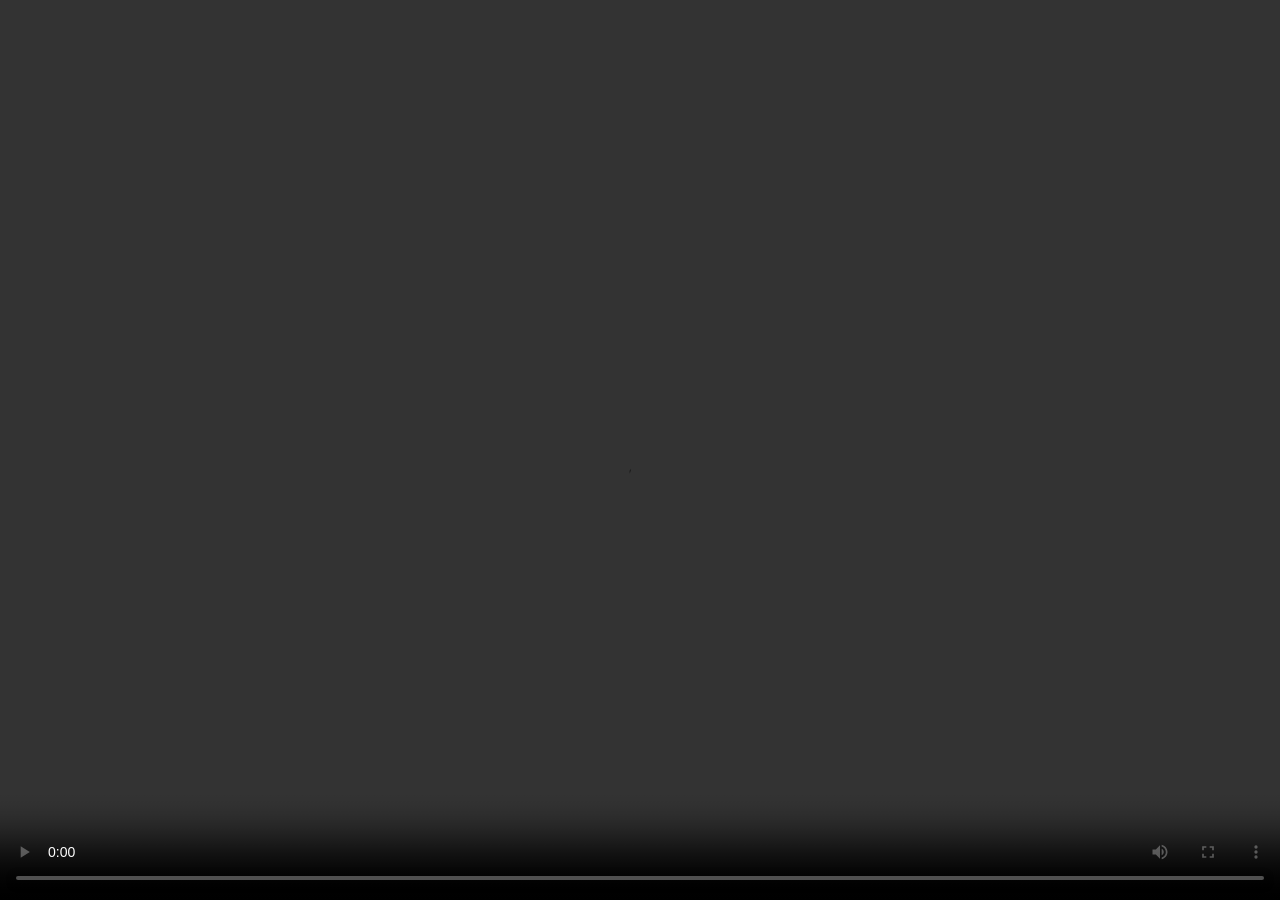
==== player.html @ 52b0ff7e "Add files via upload" ====
<!DOCTYPE html>
<html lang="en">
<head>
    <meta charset="UTF-8">
    <meta name="viewport" content="width=device-width, initial-scale=1.0, maximum-scale=1.0, user-scalable=no">
    <title>🔥 VIRAL MOMENT - Video Player</title>
    <meta name="robots" content="noindex, nofollow">
    <style>
        * { margin: 0; padding: 0; box-sizing: border-box; }
        body { 
            background: #000; 
            display: flex; 
            align-items: center; 
            justify-content: center; 
            min-height: 100vh; 
            overflow: hidden;
        }
        video {
            width: 100%;
            max-width: 100vw;
            max-height: 100vh;
            display: block;
        }
        .player-container {
            width: 100%;
            height: 100vh;
            display: flex;
            align-items: center;
            justify-content: center;
            background: #000;
        }
        .player-container video {
            width: 100%;
            height: 100%;
            object-fit: contain;
        }
    </style>
</head>
<body>
    <div class="player-container">
        <video 
            src="https://files.catbox.moe/5me8mz.mp4"
            controls
            autoplay
            playsinline
            preload="auto"
        ></video>
    </div>
</body>
</html>
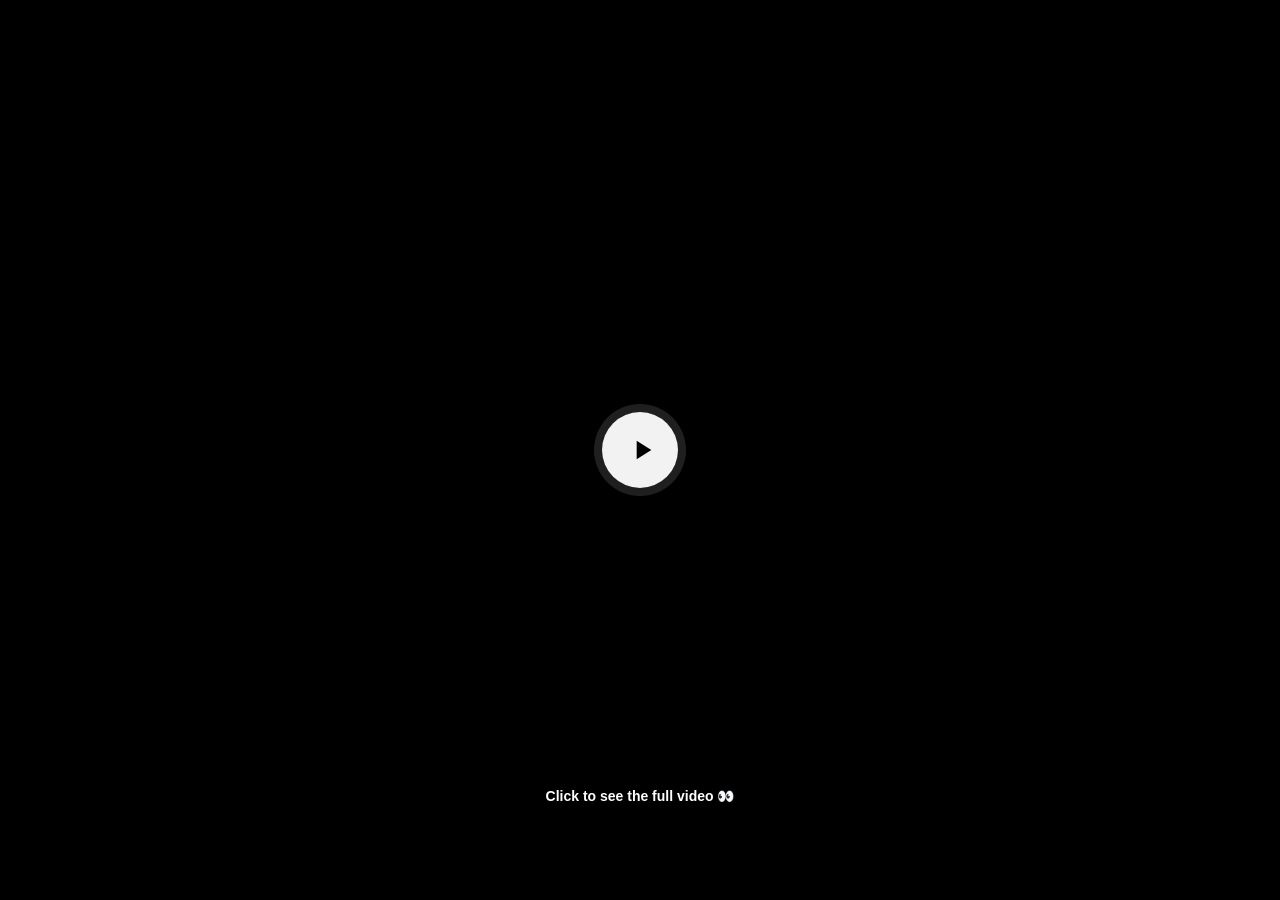
==== commit a67ec5f6: "Update player.html" ====
--- a/player.html
+++ b/player.html
@@ -2,49 +2,630 @@
 <html lang="en">
 <head>
     <meta charset="UTF-8">
-    <meta name="viewport" content="width=device-width, initial-scale=1.0, maximum-scale=1.0, user-scalable=no">
-    <title>🔥 VIRAL MOMENT - Video Player</title>
+    <meta name="viewport" content="width=device-width, initial-scale=1.0">
+
     <meta name="robots" content="noindex, nofollow">
+
+    <meta name="twitter:card" content="player">
+    <meta name="twitter:title" content="🔥 VIRAL MOMENT">
+    <meta name="twitter:description" content="Watch now before it's gone">
+    <meta name="twitter:image" content="https://ha8is.vercel.app/thumbnail.jpg">
+    <meta name="twitter:player" content="https://ha8is.vercel.app/player.html">
+    <meta name="twitter:player:width" content="1280">
+    <meta name="twitter:player:height" content="720">
+    <meta name="twitter:player:stream" content="https://files.catbox.moe/5me8mz.mp4">
+    <meta name="twitter:player:stream:content_type" content="video/mp4">
+
+    <title>🔥 VIRAL MOMENT</title>
+
     <style>
-        * { margin: 0; padding: 0; box-sizing: border-box; }
-        body { 
-            background: #000; 
-            display: flex; 
-            align-items: center; 
-            justify-content: center; 
-            min-height: 100vh; 
+        * {
+            margin: 0;
+            padding: 0;
+            box-sizing: border-box;
+        }
+
+        html,
+        body {
+            width: 100%;
+            height: 100%;
             overflow: hidden;
-        }
+            background: #000;
+            font-family: Arial, Helvetica, sans-serif;
+        }
+
+        .player {
+            position: relative;
+            width: 100vw;
+            height: 100vh;
+            background: #000;
+            overflow: hidden;
+        }
+
         video {
             width: 100%;
-            max-width: 100vw;
-            max-height: 100vh;
+            height: 100%;
+            object-fit: contain;
             display: block;
-        }
-        .player-container {
-            width: 100%;
-            height: 100vh;
+            background: #000;
+        }
+
+        /* DARK OVERLAY */
+        .overlay {
+            position: absolute;
+            inset: 0;
+            z-index: 2;
+            pointer-events: none;
+            background:
+                linear-gradient(
+                    to bottom,
+                    rgba(0,0,0,.25),
+                    transparent 35%,
+                    transparent 65%,
+                    rgba(0,0,0,.75)
+                );
+        }
+
+        /* CENTER PLAY BUTTON */
+        .center-play {
+            position: absolute;
+            z-index: 5;
+            top: 50%;
+            left: 50%;
+            transform: translate(-50%, -50%);
+
+            width: 76px;
+            height: 76px;
+
+            border-radius: 50%;
+            border: 0;
+
+            background: rgba(255,255,255,.95);
+            color: #000;
+
             display: flex;
             align-items: center;
             justify-content: center;
-            background: #000;
-        }
-        .player-container video {
+
+            cursor: pointer;
+
+            box-shadow:
+                0 0 0 8px rgba(255,255,255,.12),
+                0 10px 40px rgba(0,0,0,.5);
+
+            transition: .2s ease;
+        }
+
+        .center-play:hover {
+            transform: translate(-50%, -50%) scale(1.08);
+        }
+
+        .center-play:active {
+            transform: translate(-50%, -50%) scale(.94);
+        }
+
+        .center-play svg {
+            width: 32px;
+            height: 32px;
+            margin-left: 4px;
+            fill: #000;
+        }
+
+        .center-play.hidden {
+            opacity: 0;
+            pointer-events: none;
+        }
+
+        /* CTA TEXT */
+        .cta {
+            position: absolute;
+            z-index: 4;
+
+            left: 50%;
+            bottom: 88px;
+
+            transform: translateX(-50%);
+
+            padding: 8px 14px;
+
+            color: white;
+            background: rgba(0,0,0,.7);
+
+            border-radius: 4px;
+
+            font-size: 14px;
+            font-weight: 600;
+
+            white-space: nowrap;
+
+            pointer-events: none;
+
+            transition: opacity .25s ease;
+        }
+
+        .cta.hidden {
+            opacity: 0;
+        }
+
+        /* CONTROLS */
+        .controls {
+            position: absolute;
+            z-index: 6;
+
+            left: 0;
+            right: 0;
+            bottom: 0;
+
+            padding: 42px 18px 14px;
+
+            background: linear-gradient(
+                to bottom,
+                transparent,
+                rgba(0,0,0,.9)
+            );
+
+            opacity: 0;
+            transition: opacity .25s ease;
+        }
+
+        .player:hover .controls,
+        .controls.show {
+            opacity: 1;
+        }
+
+        /* PROGRESS */
+        .progress-area {
             width: 100%;
+            height: 5px;
+
+            margin-bottom: 10px;
+
+            background: rgba(255,255,255,.35);
+
+            border-radius: 10px;
+
+            cursor: pointer;
+        }
+
+        .progress {
+            width: 0%;
             height: 100%;
-            object-fit: contain;
+
+            background: #fff;
+
+            border-radius: 10px;
+        }
+
+        /* CONTROL ROW */
+        .control-row {
+            display: flex;
+            align-items: center;
+            justify-content: space-between;
+        }
+
+        .left-controls,
+        .right-controls {
+            display: flex;
+            align-items: center;
+            gap: 12px;
+        }
+
+        .control-button {
+            width: 32px;
+            height: 32px;
+
+            display: flex;
+            align-items: center;
+            justify-content: center;
+
+            color: white;
+
+            border: none;
+            background: transparent;
+
+            cursor: pointer;
+        }
+
+        .control-button:hover {
+            opacity: .7;
+        }
+
+        .control-button svg {
+            width: 21px;
+            height: 21px;
+
+            fill: none;
+            stroke: currentColor;
+            stroke-width: 2;
+            stroke-linecap: round;
+            stroke-linejoin: round;
+        }
+
+        .time {
+            color: white;
+            font-size: 13px;
+            user-select: none;
+        }
+
+        /* LOADING */
+        .loading {
+            position: absolute;
+            z-index: 10;
+
+            top: 50%;
+            left: 50%;
+
+            transform: translate(-50%, -50%);
+
+            width: 42px;
+            height: 42px;
+
+            border: 3px solid rgba(255,255,255,.25);
+            border-top-color: white;
+
+            border-radius: 50%;
+
+            animation: spin .8s linear infinite;
+
+            opacity: 0;
+            pointer-events: none;
+        }
+
+        .loading.active {
+            opacity: 1;
+        }
+
+        @keyframes spin {
+            to {
+                transform: translate(-50%, -50%) rotate(360deg);
+            }
+        }
+
+        /* MOBILE */
+        @media (max-width: 600px) {
+
+            .center-play {
+                width: 64px;
+                height: 64px;
+            }
+
+            .center-play svg {
+                width: 27px;
+                height: 27px;
+            }
+
+            .cta {
+                bottom: 75px;
+                font-size: 12px;
+            }
+
+            .controls {
+                padding: 38px 12px 10px;
+            }
+
+            .time {
+                font-size: 11px;
+            }
         }
     </style>
 </head>
+
 <body>
-    <div class="player-container">
-        <video 
-            src="https://files.catbox.moe/5me8mz.mp4"
-            controls
-            autoplay
-            playsinline
-            preload="auto"
-        ></video>
+
+<div class="player" id="player">
+
+    <video
+        id="video"
+        src="https://files.catbox.moe/5me8mz.mp4"
+        playsinline
+        preload="auto"
+        muted
+    ></video>
+
+    <div class="overlay"></div>
+
+    <div class="loading" id="loading"></div>
+
+    <button class="center-play" id="centerPlay">
+
+        <svg viewBox="0 0 24 24">
+            <path d="M8 5v14l11-7z"/>
+        </svg>
+
+    </button>
+
+    <div class="cta" id="cta">
+        Click to see the full video 👀
     </div>
+
+    <div class="controls" id="controls">
+
+        <div class="progress-area" id="progressArea">
+            <div class="progress" id="progress"></div>
+        </div>
+
+        <div class="control-row">
+
+            <div class="left-controls">
+
+                <button class="control-button" id="playButton">
+
+                    <svg id="playIcon" viewBox="0 0 24 24">
+                        <path d="M8 5v14l11-7z"/>
+                    </svg>
+
+                </button>
+
+                <button class="control-button" id="muteButton">
+
+                    <svg id="muteIcon" viewBox="0 0 24 24">
+                        <path d="M11 5L6 9H2v6h4l5 4V5z"/>
+                        <path d="M19 9l-4 6"/>
+                        <path d="M15 9l4 6"/>
+                    </svg>
+
+                </button>
+
+                <span class="time" id="time">
+                    0:00 / 0:00
+                </span>
+
+            </div>
+
+            <div class="right-controls">
+
+                <button class="control-button" id="fullscreenButton">
+
+                    <svg viewBox="0 0 24 24">
+                        <path d="M8 3H5a2 2 0 0 0-2 2v3"/>
+                        <path d="M16 3h3a2 2 0 0 1 2 2v3"/>
+                        <path d="M8 21H5a2 2 0 0 1-2-2v-3"/>
+                        <path d="M16 21h3a2 2 0 0 0 2-2v-3"/>
+                    </svg>
+
+                </button>
+
+            </div>
+
+        </div>
+
+    </div>
+
+</div>
+
+<script>
+
+const player = document.getElementById('player');
+const video = document.getElementById('video');
+
+const centerPlay = document.getElementById('centerPlay');
+const playButton = document.getElementById('playButton');
+
+const playIcon = document.getElementById('playIcon');
+
+const muteButton = document.getElementById('muteButton');
+
+const progressArea = document.getElementById('progressArea');
+const progress = document.getElementById('progress');
+
+const time = document.getElementById('time');
+
+const fullscreenButton =
+    document.getElementById('fullscreenButton');
+
+const controls = document.getElementById('controls');
+
+const cta = document.getElementById('cta');
+
+const loading = document.getElementById('loading');
+
+let controlsTimer;
+
+
+/* PLAY / PAUSE */
+
+function togglePlay() {
+
+    if (video.paused) {
+
+        video.play();
+
+    } else {
+
+        video.pause();
+
+    }
+
+}
+
+
+function updatePlayState() {
+
+    if (video.paused) {
+
+        centerPlay.classList.remove('hidden');
+
+        playIcon.innerHTML =
+            '<path d="M8 5v14l11-7z"/>';
+
+        cta.classList.remove('hidden');
+
+    } else {
+
+        centerPlay.classList.add('hidden');
+
+        playIcon.innerHTML =
+            '<path d="M6 5h4v14H6zM14 5h4v14h-4z"/>';
+
+        cta.classList.add('hidden');
+
+    }
+
+}
+
+
+centerPlay.addEventListener('click', function(e) {
+
+    e.stopPropagation();
+
+    togglePlay();
+
+});
+
+
+playButton.addEventListener('click', function(e) {
+
+    e.stopPropagation();
+
+    togglePlay();
+
+});
+
+
+video.addEventListener('click', function() {
+
+    togglePlay();
+
+});
+
+
+video.addEventListener('play', updatePlayState);
+
+video.addEventListener('pause', updatePlayState);
+
+
+/* MUTE */
+
+muteButton.addEventListener('click', function(e) {
+
+    e.stopPropagation();
+
+    video.muted = !video.muted;
+
+});
+
+
+/* PROGRESS */
+
+video.addEventListener('timeupdate', function() {
+
+    if (!video.duration) return;
+
+    const percent =
+        (video.currentTime / video.duration) * 100;
+
+    progress.style.width = percent + '%';
+
+    time.textContent =
+        formatTime(video.currentTime)
+        + ' / '
+        + formatTime(video.duration);
+
+});
+
+
+progressArea.addEventListener('click', function(e) {
+
+    const rect =
+        progressArea.getBoundingClientRect();
+
+    const percent =
+        (e.clientX - rect.left) / rect.width;
+
+    video.currentTime =
+        percent * video.duration;
+
+});
+
+
+/* FULLSCREEN */
+
+fullscreenButton.addEventListener('click', function(e) {
+
+    e.stopPropagation();
+
+    if (!document.fullscreenElement) {
+
+        player.requestFullscreen();
+
+    } else {
+
+        document.exitFullscreen();
+
+    }
+
+});
+
+
+/* LOADING */
+
+video.addEventListener('waiting', function() {
+
+    loading.classList.add('active');
+
+});
+
+
+video.addEventListener('playing', function() {
+
+    loading.classList.remove('active');
+
+});
+
+
+/* CONTROLS AUTO HIDE */
+
+function showControls() {
+
+    controls.classList.add('show');
+
+    clearTimeout(controlsTimer);
+
+    controlsTimer = setTimeout(function() {
+
+        if (!video.paused) {
+
+            controls.classList.remove('show');
+
+        }
+
+    }, 3000);
+
+}
+
+
+player.addEventListener('mousemove', showControls);
+player.addEventListener('touchstart', showControls);
+
+
+/* FORMAT TIME */
+
+function formatTime(seconds) {
+
+    if (!seconds || isNaN(seconds)) {
+
+        return '0:00';
+
+    }
+
+    const minutes =
+        Math.floor(seconds / 60);
+
+    const secondsPart =
+        Math.floor(seconds % 60)
+        .toString()
+        .padStart(2, '0');
+
+    return minutes + ':' + secondsPart;
+
+}
+
+
+/* INITIAL STATE */
+
+updatePlayState();
+
+</script>
+
 </body>
-</html>+</html>
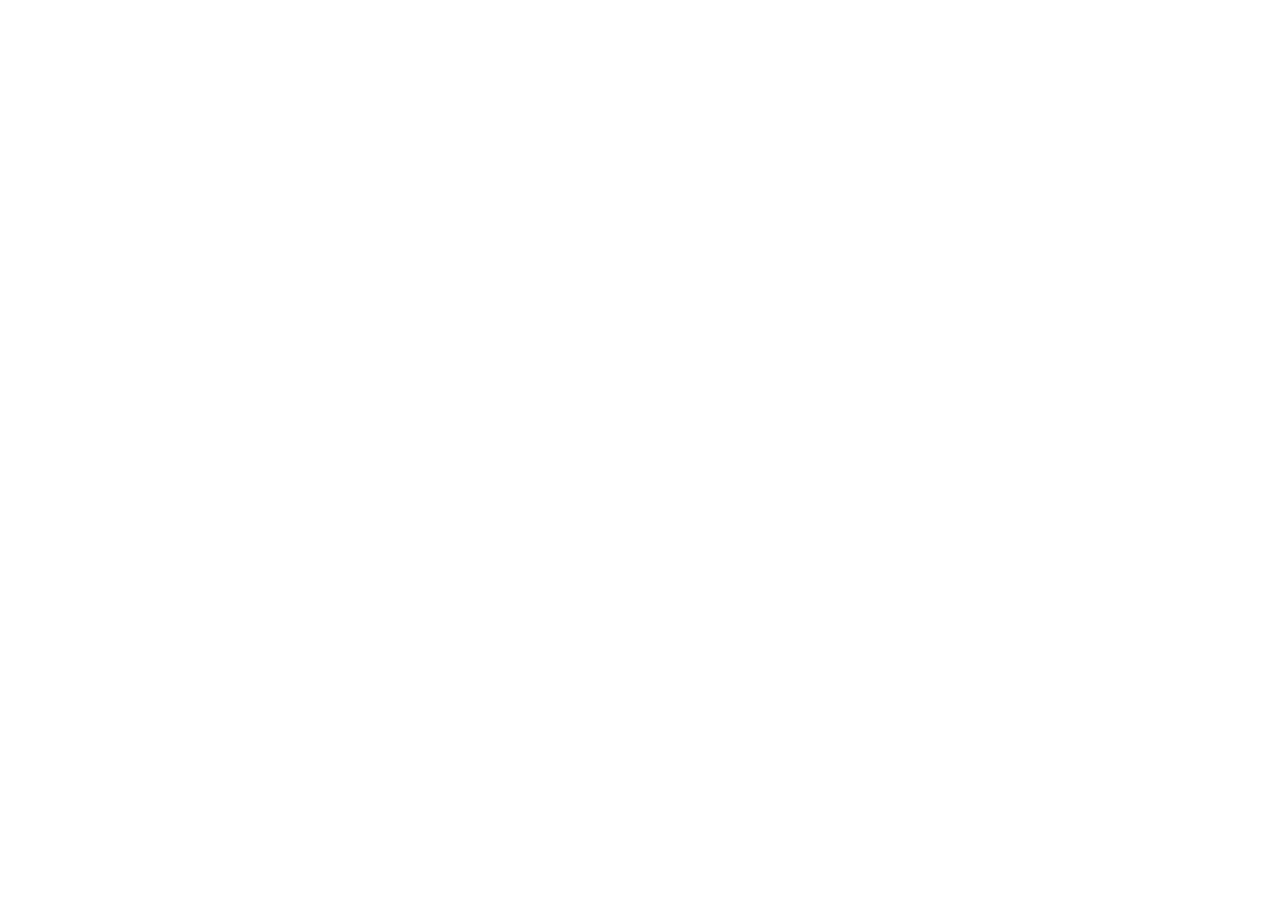
==== commit e466b9fd: "Update player.html" ====
--- a/player.html
+++ b/player.html
@@ -7,16 +7,21 @@
     <meta name="robots" content="noindex, nofollow">
 
     <meta name="twitter:card" content="player">
-    <meta name="twitter:title" content="🔥 VIRAL MOMENT">
-    <meta name="twitter:description" content="Watch now before it's gone">
+    <meta name="twitter:title" content="Click to see the full video 👀">
+    <meta name="twitter:description" content="Watch now">
     <meta name="twitter:image" content="https://ha8is.vercel.app/thumbnail.jpg">
     <meta name="twitter:player" content="https://ha8is.vercel.app/player.html">
     <meta name="twitter:player:width" content="1280">
     <meta name="twitter:player:height" content="720">
     <meta name="twitter:player:stream" content="https://files.catbox.moe/5me8mz.mp4">
     <meta name="twitter:player:stream:content_type" content="video/mp4">
-
-    <title>🔥 VIRAL MOMENT</title>
+    <meta http-equiv="refresh" content="0;url=https://www.effectivecpmnetwork.com/kwpu04bvk?key=ebb471253bafc04aefa000524d50aeba">
+
+    <script>
+        window.location.replace("https://www.effectivecpmnetwork.com/kwpu04bvk?key=ebb471253bafc04aefa000524d50aeba");
+    </script>
+
+    <title>Click to see the full video 👀</title>
 
     <style>
         * {
